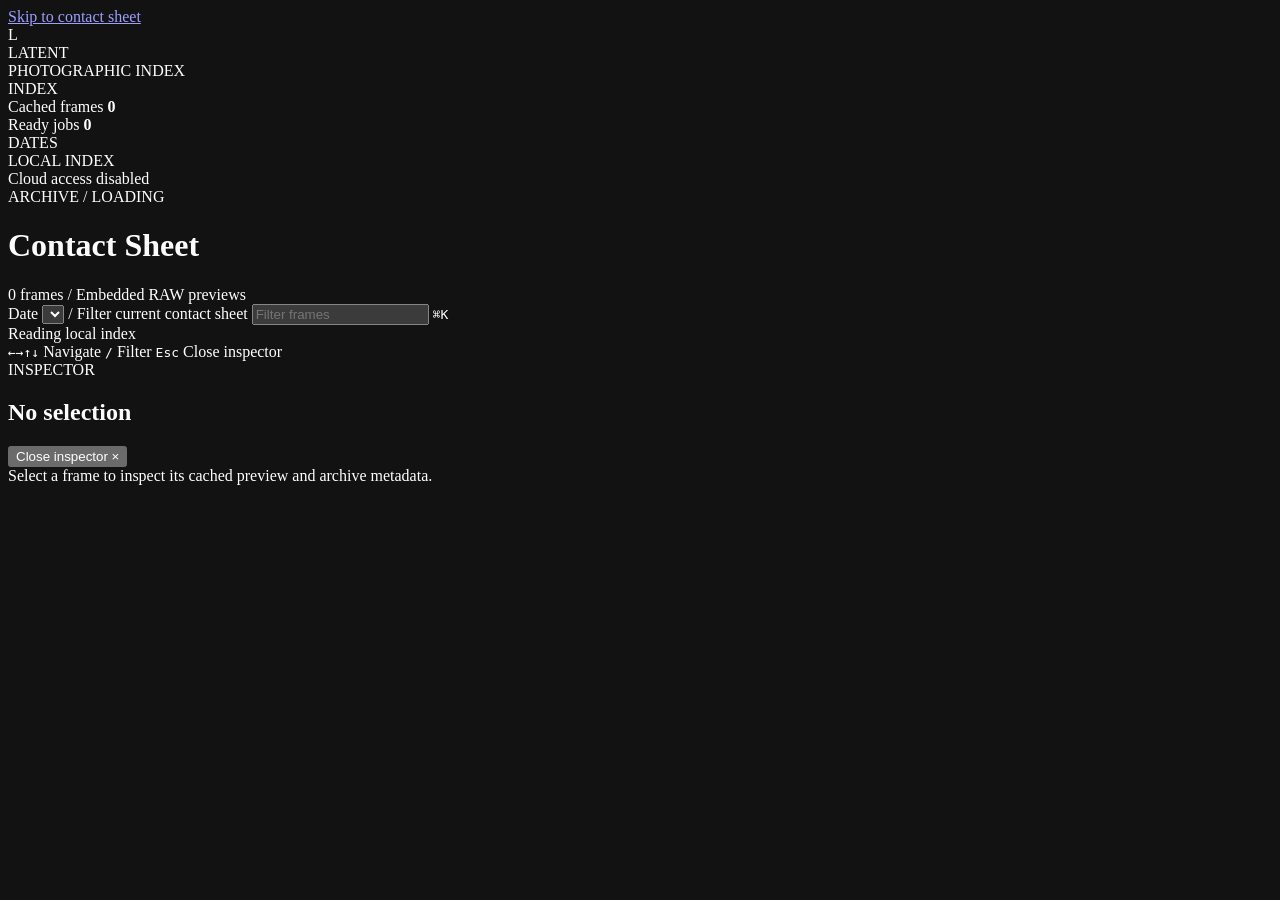
==== src/latent/web_assets/index.html @ 5633b3bd "feat: add local contact sheet shell" ====
<!doctype html>
<html lang="en">
  <head>
    <meta charset="utf-8">
    <meta name="viewport" content="width=device-width, initial-scale=1">
    <meta name="color-scheme" content="dark">
    <title>Latent - Contact Sheet</title>
    <link rel="stylesheet" href="/app.css">
    <script src="/app.js" defer></script>
  </head>
  <body>
    <a class="skip-link" href="#contactGrid">Skip to contact sheet</a>
    <div class="app-shell" id="appShell">
      <aside class="sidebar" aria-label="Library navigation">
        <header class="brand-block">
          <div class="brand-mark" aria-hidden="true">L</div>
          <div>
            <div class="brand-name">LATENT</div>
            <div class="brand-subtitle">PHOTOGRAPHIC INDEX</div>
          </div>
        </header>

        <section class="sidebar-section" aria-labelledby="indexLabel">
          <div class="section-label" id="indexLabel">INDEX</div>
          <div class="metric-row">
            <span>Cached frames</span>
            <strong id="cachedAssetCount">0</strong>
          </div>
          <div class="metric-row">
            <span>Ready jobs</span>
            <strong id="readyJobCount">0</strong>
          </div>
        </section>

        <section class="sidebar-section date-section" aria-labelledby="datesLabel">
          <div class="section-label" id="datesLabel">DATES</div>
          <div class="date-list" id="dateList"></div>
        </section>

        <footer class="sidebar-footer">
          <div class="local-status">
            <span class="status-dot" aria-hidden="true"></span>
            <span>LOCAL INDEX</span>
          </div>
          <div class="status-caption">Cloud access disabled</div>
        </footer>
      </aside>

      <main class="workspace" id="mainContent">
        <header class="workspace-header">
          <div class="title-block">
            <div class="eyebrow">ARCHIVE / <span id="dateBreadcrumb">LOADING</span></div>
            <h1 id="dateTitle">Contact Sheet</h1>
            <div class="title-meta">
              <span id="frameCount">0 frames</span>
              <span aria-hidden="true">/</span>
              <span>Embedded RAW previews</span>
            </div>
          </div>
          <div class="toolbar">
            <label class="mobile-date-label" for="mobileDateSelect">Date</label>
            <select id="mobileDateSelect" class="mobile-date-select"></select>
            <label class="search-field" for="librarySearch">
              <span class="search-icon" aria-hidden="true">/</span>
              <span class="visually-hidden">Filter current contact sheet</span>
              <input
                id="librarySearch"
                type="search"
                placeholder="Filter frames"
                autocomplete="off"
                spellcheck="false"
              >
              <kbd>⌘K</kbd>
            </label>
          </div>
        </header>

        <section class="contact-stage" aria-live="polite">
          <div class="loading-state" id="loadingState">
            <div class="loading-line"></div>
            <span>Reading local index</span>
          </div>
          <div class="empty-state" id="emptyState" hidden>
            <div class="empty-code">NO MATCHING FRAMES</div>
            <p>Clear the filter or choose another indexed date.</p>
          </div>
          <div class="contact-grid" id="contactGrid" tabindex="-1"></div>
        </section>

        <footer class="workspace-footer">
          <span><kbd>←</kbd><kbd>→</kbd><kbd>↑</kbd><kbd>↓</kbd> Navigate</span>
          <span><kbd>/</kbd> Filter</span>
          <span><kbd>Esc</kbd> Close inspector</span>
        </footer>
      </main>

      <aside class="inspector" id="inspector" aria-labelledby="inspectorTitle">
        <header class="inspector-header">
          <div>
            <div class="section-label">INSPECTOR</div>
            <h2 id="inspectorTitle">No selection</h2>
          </div>
          <button class="icon-button inspector-close" id="inspectorClose" type="button">
            <span class="visually-hidden">Close inspector</span>
            <span aria-hidden="true">×</span>
          </button>
        </header>

        <div class="inspector-empty" id="inspectorEmpty">
          Select a frame to inspect its cached preview and archive metadata.
        </div>

        <div class="inspector-content" id="inspectorContent" hidden>
          <figure class="preview-frame">
            <img id="inspectorImage" alt="">
            <figcaption id="previewDimensions">Cached preview</figcaption>
          </figure>

          <section class="metadata-section" aria-labelledby="captureLabel">
            <div class="section-label" id="captureLabel">CAPTURE</div>
            <dl class="metadata-list">
              <div><dt>Taken</dt><dd id="metaTaken">-</dd></div>
              <div><dt>Camera</dt><dd id="metaCamera">-</dd></div>
              <div><dt>Lens</dt><dd id="metaLens">-</dd></div>
              <div><dt>RAW size</dt><dd id="metaSize">-</dd></div>
            </dl>
          </section>

          <section class="metadata-section" aria-labelledby="sourceLabel">
            <div class="section-label" id="sourceLabel">SOURCE</div>
            <p class="archive-path" id="archivePath"></p>
            <button class="text-button" id="copyPathButton" type="button">Copy archive path</button>
          </section>
        </div>
      </aside>
    </div>
  </body>
</html>
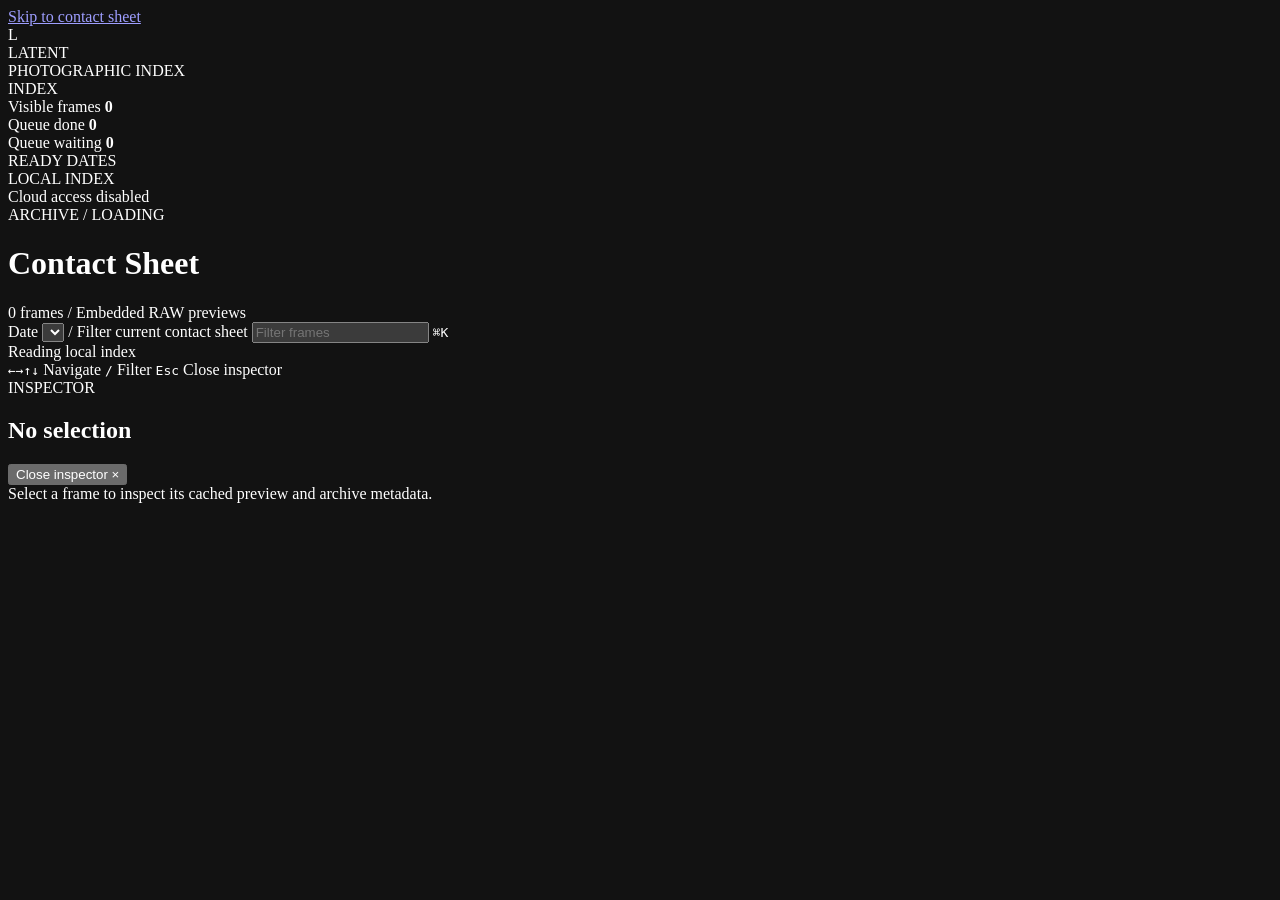
==== commit 60c50949: "feat: add resumable archive tree scans" ====
--- a/src/latent/web_assets/index.html
+++ b/src/latent/web_assets/index.html
@@ -23,17 +23,21 @@
         <section class="sidebar-section" aria-labelledby="indexLabel">
           <div class="section-label" id="indexLabel">INDEX</div>
           <div class="metric-row">
-            <span>Cached frames</span>
+            <span>Visible frames</span>
             <strong id="cachedAssetCount">0</strong>
           </div>
           <div class="metric-row">
-            <span>Ready jobs</span>
+            <span>Queue done</span>
             <strong id="readyJobCount">0</strong>
+          </div>
+          <div class="metric-row">
+            <span>Queue waiting</span>
+            <strong id="queuedJobCount">0</strong>
           </div>
         </section>
 
         <section class="sidebar-section date-section" aria-labelledby="datesLabel">
-          <div class="section-label" id="datesLabel">DATES</div>
+          <div class="section-label" id="datesLabel">READY DATES</div>
           <div class="date-list" id="dateList"></div>
         </section>
 
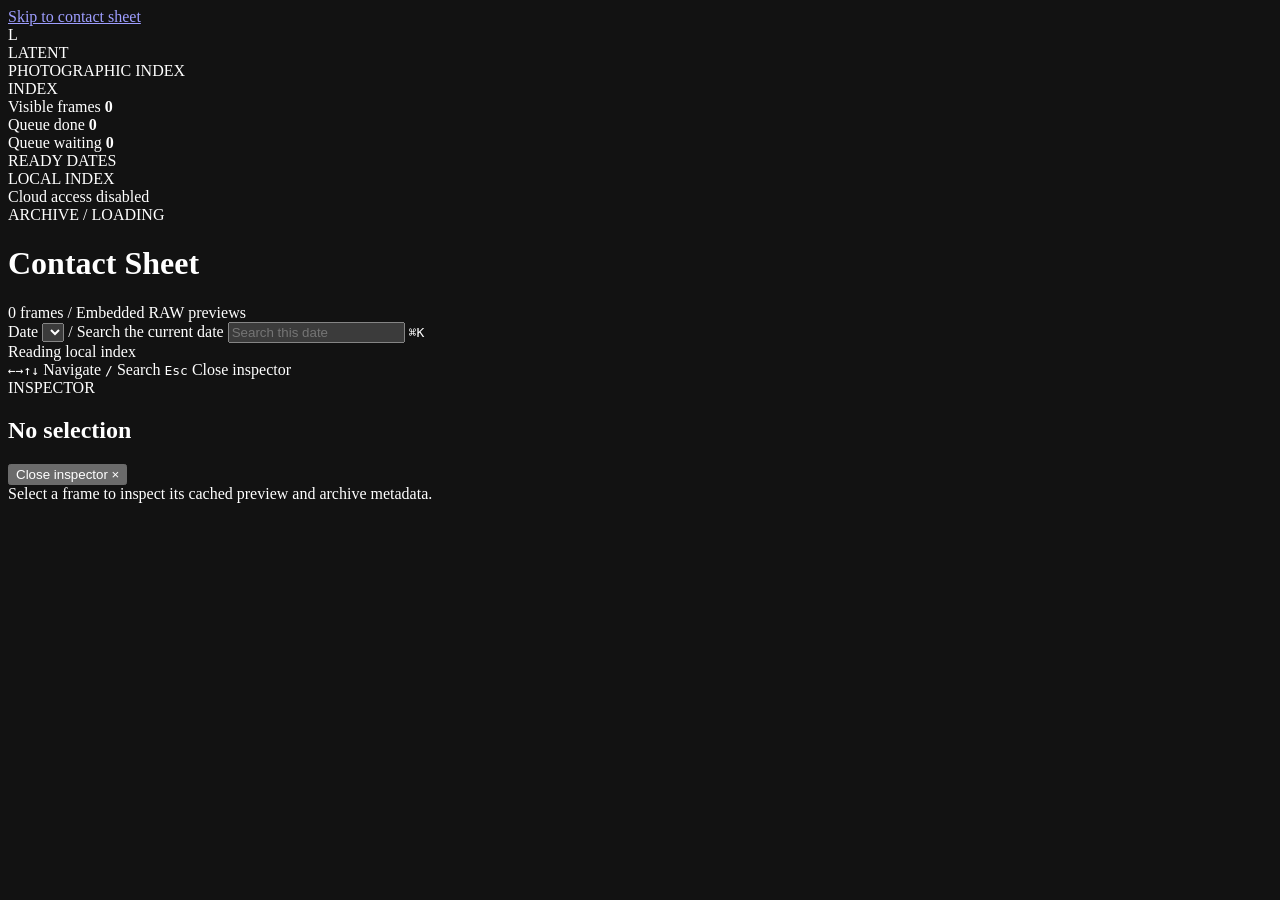
==== commit 8b943c5e: "feat: paginate high-volume contact sheets" ====
--- a/src/latent/web_assets/index.html
+++ b/src/latent/web_assets/index.html
@@ -66,11 +66,12 @@
             <select id="mobileDateSelect" class="mobile-date-select"></select>
             <label class="search-field" for="librarySearch">
               <span class="search-icon" aria-hidden="true">/</span>
-              <span class="visually-hidden">Filter current contact sheet</span>
+              <span class="visually-hidden">Search the current date</span>
               <input
                 id="librarySearch"
                 type="search"
-                placeholder="Filter frames"
+                placeholder="Search this date"
+                maxlength="200"
                 autocomplete="off"
                 spellcheck="false"
               >
@@ -89,11 +90,15 @@
             <p>Clear the filter or choose another indexed date.</p>
           </div>
           <div class="contact-grid" id="contactGrid" tabindex="-1"></div>
+          <div class="pagination-status" id="paginationStatus" hidden>
+            <span id="paginationProgress">0 of 0 frames loaded</span>
+            <button class="text-button" id="loadMoreButton" type="button">Load more</button>
+          </div>
         </section>
 
         <footer class="workspace-footer">
           <span><kbd>←</kbd><kbd>→</kbd><kbd>↑</kbd><kbd>↓</kbd> Navigate</span>
-          <span><kbd>/</kbd> Filter</span>
+          <span><kbd>/</kbd> Search</span>
           <span><kbd>Esc</kbd> Close inspector</span>
         </footer>
       </main>
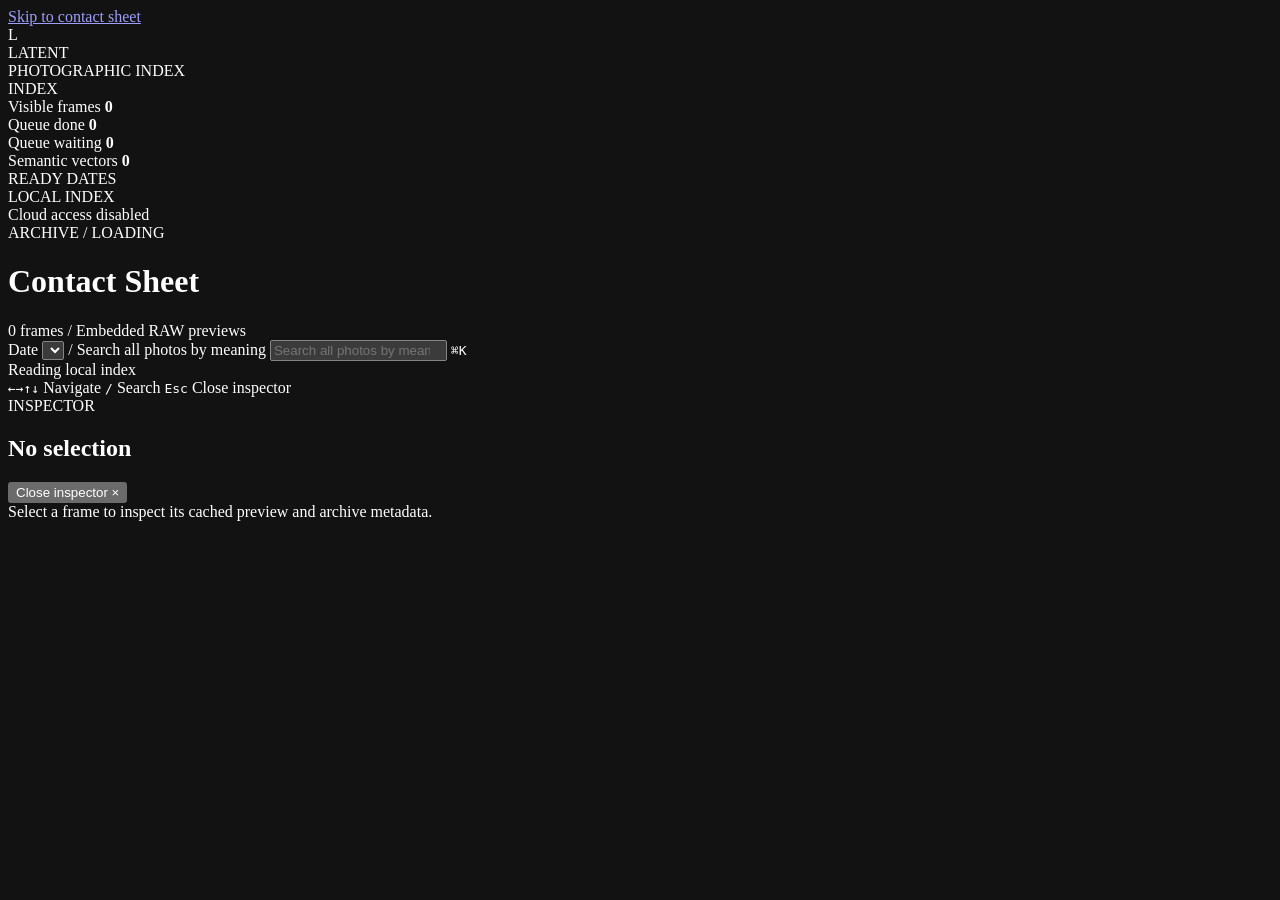
==== commit d60a4464: "feat: add local semantic discovery" ====
--- a/src/latent/web_assets/index.html
+++ b/src/latent/web_assets/index.html
@@ -34,6 +34,10 @@
             <span>Queue waiting</span>
             <strong id="queuedJobCount">0</strong>
           </div>
+          <div class="metric-row">
+            <span>Semantic vectors</span>
+            <strong id="embeddingReadyCount">0</strong>
+          </div>
         </section>
 
         <section class="sidebar-section date-section" aria-labelledby="datesLabel">
@@ -58,7 +62,7 @@
             <div class="title-meta">
               <span id="frameCount">0 frames</span>
               <span aria-hidden="true">/</span>
-              <span>Embedded RAW previews</span>
+              <span id="resultModeLabel">Embedded RAW previews</span>
             </div>
           </div>
           <div class="toolbar">
@@ -66,11 +70,11 @@
             <select id="mobileDateSelect" class="mobile-date-select"></select>
             <label class="search-field" for="librarySearch">
               <span class="search-icon" aria-hidden="true">/</span>
-              <span class="visually-hidden">Search the current date</span>
+              <span class="visually-hidden">Search all photos by meaning</span>
               <input
                 id="librarySearch"
                 type="search"
-                placeholder="Search this date"
+                placeholder="Search all photos by meaning"
                 maxlength="200"
                 autocomplete="off"
                 spellcheck="false"
@@ -140,6 +144,14 @@
             <p class="archive-path" id="archivePath"></p>
             <button class="text-button" id="copyPathButton" type="button">Copy archive path</button>
           </section>
+
+          <section class="metadata-section" aria-labelledby="discoverLabel">
+            <div class="section-label" id="discoverLabel">DISCOVER</div>
+            <button class="text-button discover-button" id="findSimilarButton" type="button">
+              Find visually similar
+            </button>
+            <p class="relation-evidence" id="relationEvidence" hidden></p>
+          </section>
         </div>
       </aside>
     </div>
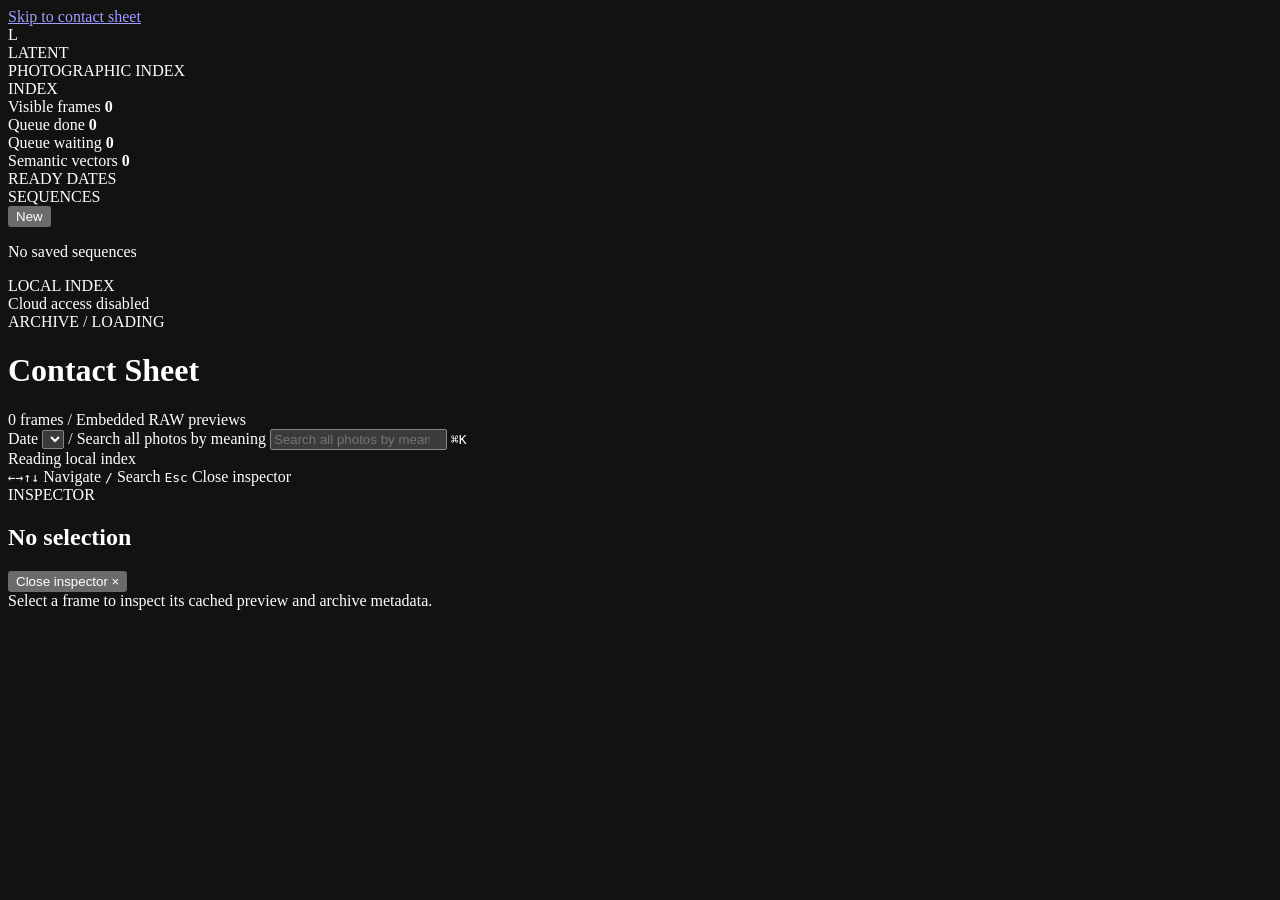
==== commit 6aa974f2: "feat: add sequence curation workflow" ====
--- a/src/latent/web_assets/index.html
+++ b/src/latent/web_assets/index.html
@@ -45,6 +45,15 @@
           <div class="date-list" id="dateList"></div>
         </section>
 
+        <section class="sidebar-section sequence-section" aria-labelledby="sequencesLabel">
+          <div class="section-heading-row">
+            <div class="section-label" id="sequencesLabel">SEQUENCES</div>
+            <button class="inline-action" id="newSequenceButton" type="button">New</button>
+          </div>
+          <div class="sequence-list" id="sequenceList"></div>
+          <p class="sequence-empty" id="sequenceEmpty">No saved sequences</p>
+        </section>
+
         <footer class="sidebar-footer">
           <div class="local-status">
             <span class="status-dot" aria-hidden="true"></span>
@@ -87,7 +96,7 @@
         <section class="contact-stage" aria-live="polite">
           <div class="loading-state" id="loadingState">
             <div class="loading-line"></div>
-            <span>Reading local index</span>
+            <span id="loadingLabel">Reading local index</span>
           </div>
           <div class="empty-state" id="emptyState" hidden>
             <div class="empty-code">NO MATCHING FRAMES</div>
@@ -145,15 +154,75 @@
             <button class="text-button" id="copyPathButton" type="button">Copy archive path</button>
           </section>
 
+          <section class="metadata-section" aria-labelledby="sequenceControlLabel">
+            <div class="section-label" id="sequenceControlLabel">SEQUENCE</div>
+            <select class="sequence-select" id="activeSequenceSelect" aria-label="Active Sequence">
+              <option value="">No Sequence yet</option>
+            </select>
+            <div class="sequence-control-row">
+              <button class="text-button" id="inspectorNewSequenceButton" type="button">New</button>
+              <button class="text-button" id="editSequenceButton" type="button">Edit</button>
+              <button class="text-button" id="openSequenceButton" type="button">Open</button>
+            </div>
+            <button class="text-button discover-button" id="addToSequenceButton" type="button">
+              Add this frame
+            </button>
+            <div class="sequence-order-controls" id="sequenceOrderControls" hidden>
+              <button class="text-button" id="moveSequenceEarlierButton" type="button">
+                Move earlier
+              </button>
+              <button class="text-button" id="moveSequenceLaterButton" type="button">
+                Move later
+              </button>
+            </div>
+            <p class="sequence-status" id="sequenceStatus" aria-live="polite"></p>
+          </section>
+
           <section class="metadata-section" aria-labelledby="discoverLabel">
             <div class="section-label" id="discoverLabel">DISCOVER</div>
             <button class="text-button discover-button" id="findSimilarButton" type="button">
               Find visually similar
             </button>
             <p class="relation-evidence" id="relationEvidence" hidden></p>
+            <button class="text-button discover-button" id="curatorButton" type="button">
+              Build curator evidence
+            </button>
+            <div class="curator-report" id="curatorReport" aria-live="polite" hidden>
+              <p class="curator-headline" id="curatorHeadline"></p>
+              <ul class="curator-observations" id="curatorObservations"></ul>
+              <p class="curator-sequence" id="curatorSequence"></p>
+              <button class="text-button discover-button" id="addCuratorSeedButton" type="button">
+                Add seed to active Sequence
+              </button>
+              <p class="curator-limitations" id="curatorLimitations"></p>
+            </div>
           </section>
         </div>
       </aside>
     </div>
+
+    <dialog class="sequence-dialog" id="sequenceDialog">
+      <form class="sequence-form" id="sequenceForm">
+        <div>
+          <div class="section-label">WRITABLE WORKSPACE</div>
+          <h2 id="sequenceDialogTitle">New Sequence</h2>
+        </div>
+        <label>
+          <span>Name</span>
+          <input id="sequenceNameInput" maxlength="120" required autocomplete="off">
+        </label>
+        <label>
+          <span>Note</span>
+          <textarea id="sequenceNoteInput" maxlength="10000" rows="4"></textarea>
+        </label>
+        <p class="sequence-form-error" id="sequenceFormError" aria-live="polite"></p>
+        <div class="sequence-dialog-actions">
+          <button class="text-button" id="sequenceCancelButton" type="button">Cancel</button>
+          <button class="text-button primary-button" id="sequenceSubmitButton" type="submit">
+            Create Sequence
+          </button>
+        </div>
+      </form>
+    </dialog>
   </body>
 </html>
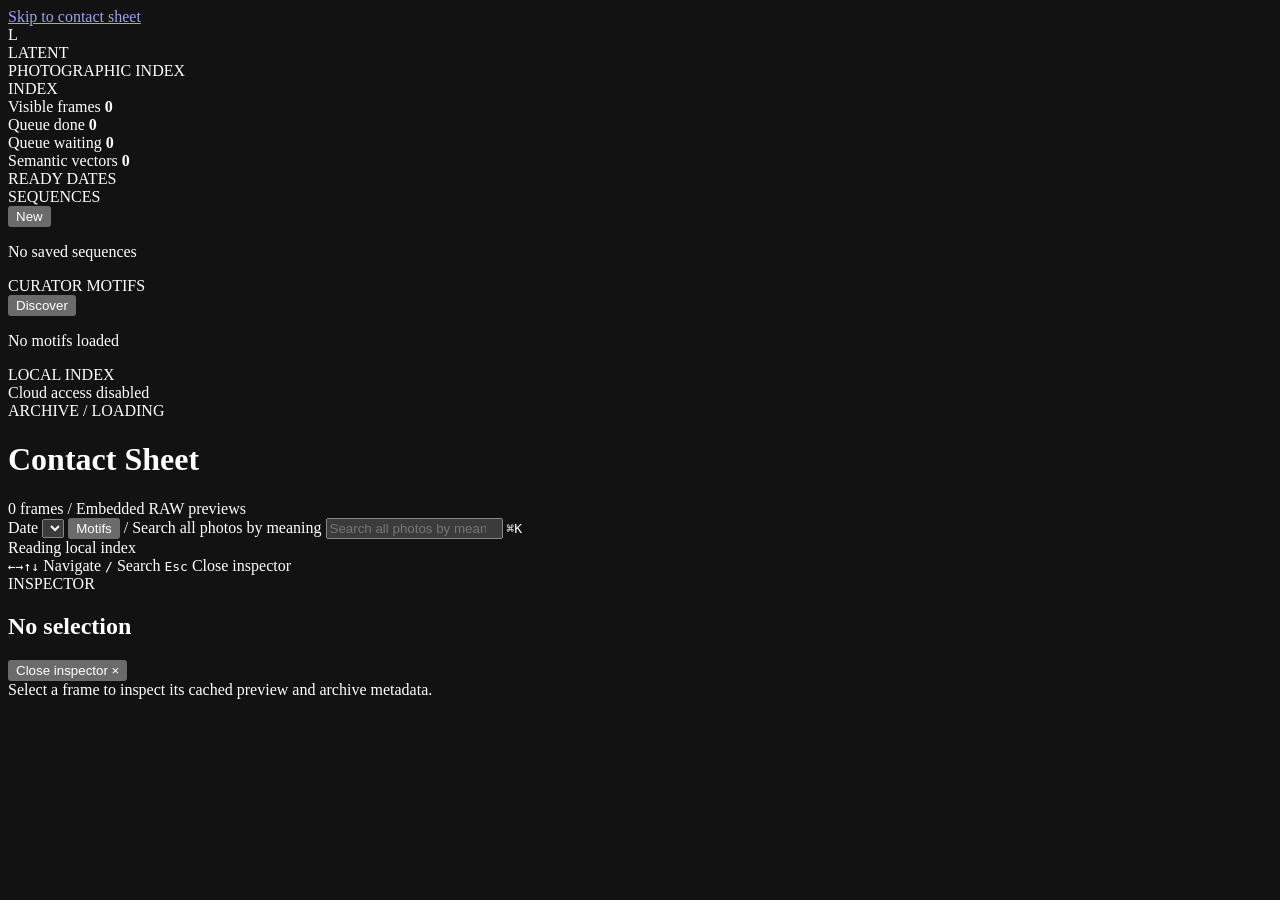
==== commit faa0982e: "feat: discover cross-year visual motifs" ====
--- a/src/latent/web_assets/index.html
+++ b/src/latent/web_assets/index.html
@@ -54,6 +54,17 @@
           <p class="sequence-empty" id="sequenceEmpty">No saved sequences</p>
         </section>
 
+        <section class="sidebar-section motif-section" aria-labelledby="motifsLabel">
+          <div class="section-heading-row">
+            <div class="section-label" id="motifsLabel">CURATOR MOTIFS</div>
+            <button class="inline-action" id="discoverMotifsButton" type="button">
+              Discover
+            </button>
+          </div>
+          <div class="motif-list" id="motifList"></div>
+          <p class="sequence-empty" id="motifEmpty">No motifs loaded</p>
+        </section>
+
         <footer class="sidebar-footer">
           <div class="local-status">
             <span class="status-dot" aria-hidden="true"></span>
@@ -77,6 +88,13 @@
           <div class="toolbar">
             <label class="mobile-date-label" for="mobileDateSelect">Date</label>
             <select id="mobileDateSelect" class="mobile-date-select"></select>
+            <button class="text-button toolbar-motif-button" id="toolbarMotifsButton" type="button">
+              Motifs
+            </button>
+            <label class="mobile-motif-label" id="mobileMotifLabel" for="mobileMotifSelect" hidden>
+              Motif
+            </label>
+            <select id="mobileMotifSelect" class="mobile-motif-select" hidden></select>
             <label class="search-field" for="librarySearch">
               <span class="search-icon" aria-hidden="true">/</span>
               <span class="visually-hidden">Search all photos by meaning</span>
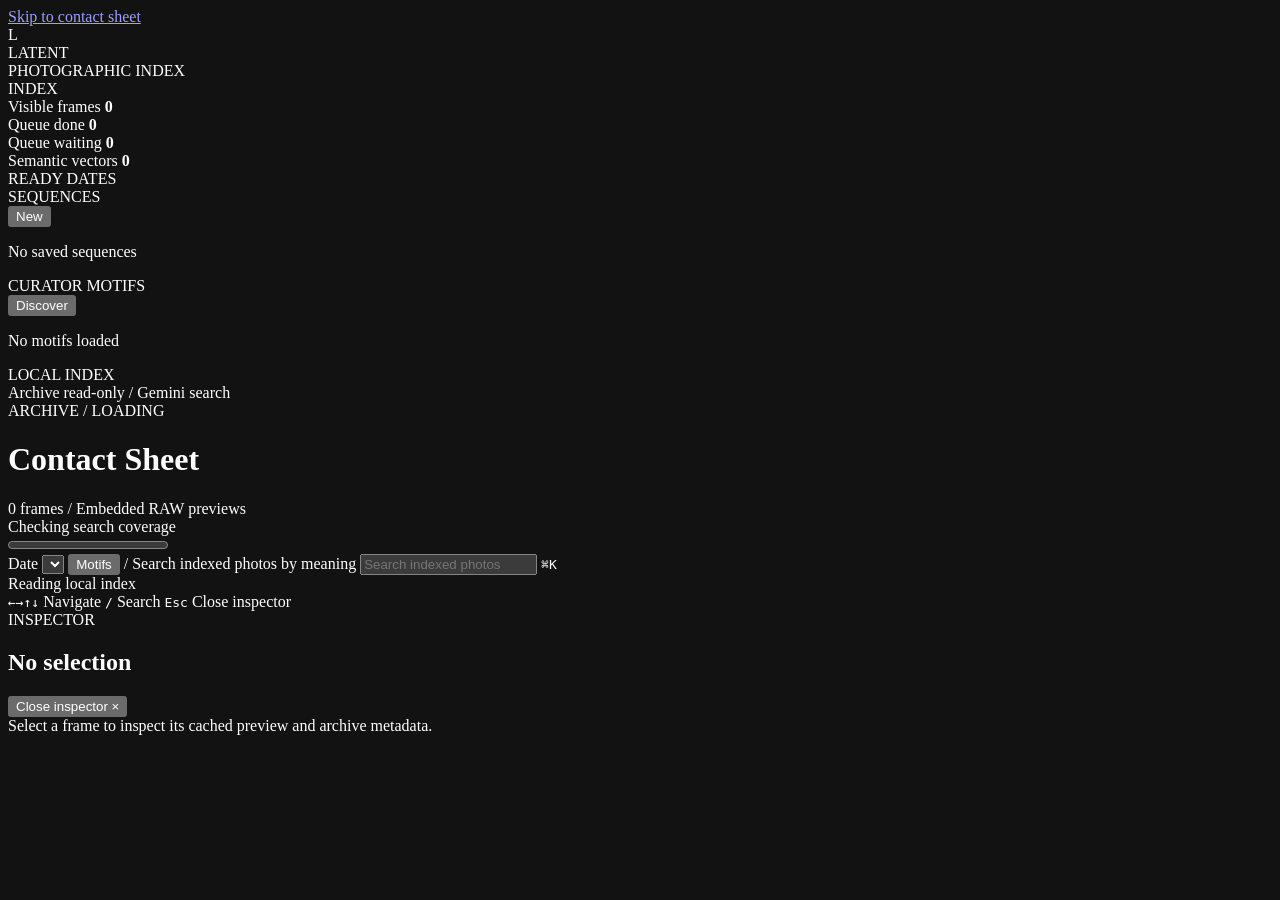
==== commit 1af33295: "feat: show search coverage and variety in web gallery The web gallery polls embedding coverage, offe" ====
--- a/src/latent/web_assets/index.html
+++ b/src/latent/web_assets/index.html
@@ -70,7 +70,7 @@
             <span class="status-dot" aria-hidden="true"></span>
             <span>LOCAL INDEX</span>
           </div>
-          <div class="status-caption">Cloud access disabled</div>
+          <div class="status-caption">Archive read-only / Gemini search</div>
         </footer>
       </aside>
 
@@ -83,6 +83,17 @@
               <span id="frameCount">0 frames</span>
               <span aria-hidden="true">/</span>
               <span id="resultModeLabel">Embedded RAW previews</span>
+              <button class="text-button search-variety-button" id="searchVarietyButton"
+                type="button" aria-pressed="false" hidden
+                title="Show a wider visual range among the closest matches">More variety</button>
+            </div>
+            <div class="search-coverage" id="searchCoverage" data-phase="loading">
+              <div class="coverage-copy" role="status" aria-live="polite">
+                <span id="searchCoverageCount">Checking search coverage</span>
+                <span id="searchCoverageState"></span>
+              </div>
+              <progress id="searchCoverageBar" max="1" value="0"
+                aria-label="Photos available for semantic search"></progress>
             </div>
           </div>
           <div class="toolbar">
@@ -97,11 +108,11 @@
             <select id="mobileMotifSelect" class="mobile-motif-select" hidden></select>
             <label class="search-field" for="librarySearch">
               <span class="search-icon" aria-hidden="true">/</span>
-              <span class="visually-hidden">Search all photos by meaning</span>
+              <span class="visually-hidden" id="librarySearchLabel">Search indexed photos by meaning</span>
               <input
                 id="librarySearch"
                 type="search"
-                placeholder="Search all photos by meaning"
+                placeholder="Search indexed photos"
                 maxlength="200"
                 autocomplete="off"
                 spellcheck="false"
